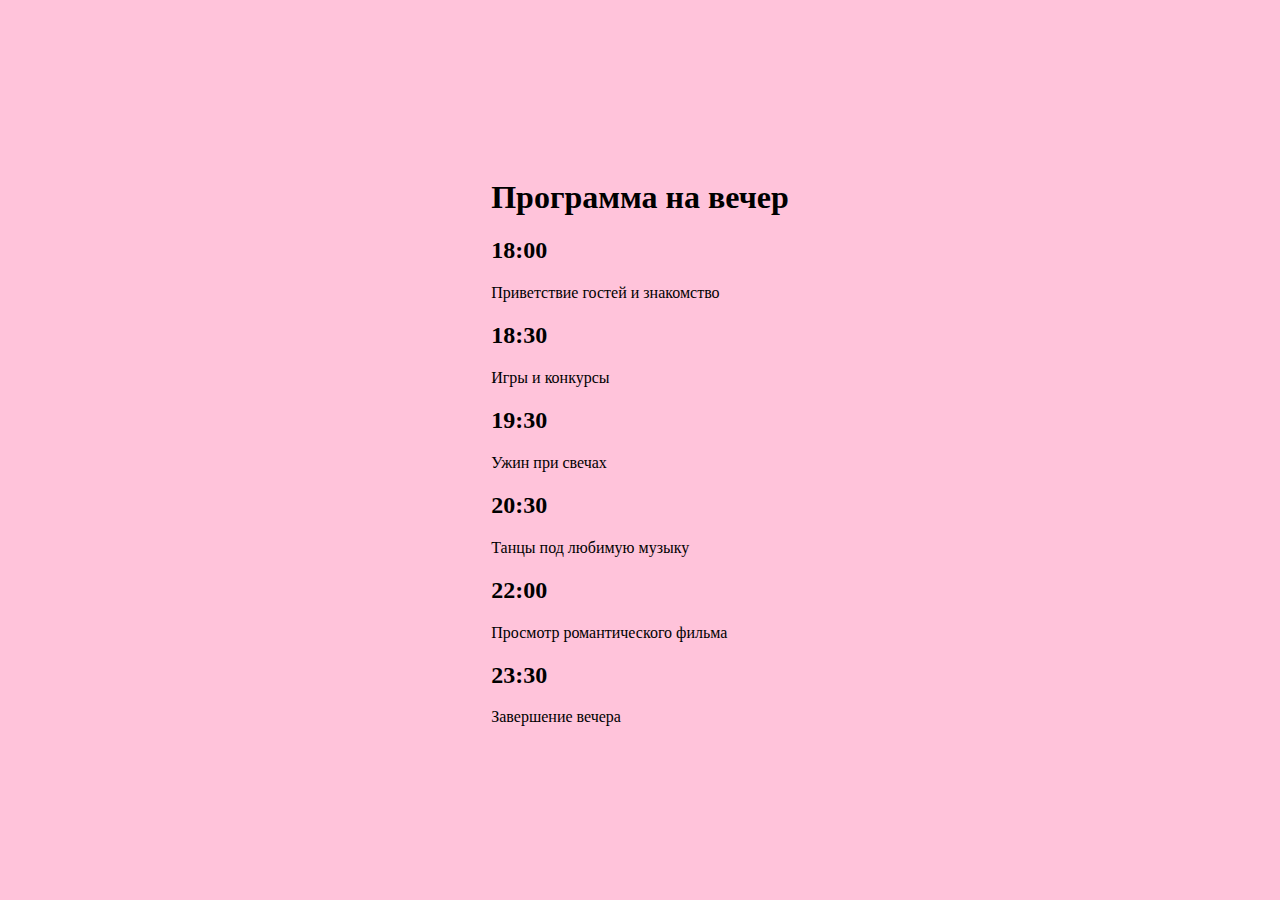
==== program.html @ bec293f7 "Create program.html" ====
<!DOCTYPE html>
<html>
    <head>
        <meta charset="UTF-8">
        <meta name="viewport" content="width=device-width, initial-scale=1">
        <link href="index.css" rel="stylesheet">
        <script src="https://ajax.googleapis.com/ajax/libs/jquery/3.6.1/jquery.min.js"></script>
        <title>Развлекательная программа на вечер</title>
    </head>
    <body>
        <div class="program-wrapper">
            <h1 class="program-title">Программа на вечер</h1>
            <div class="program-container">
                <div class="event">
                    <h2 class="event-time">18:00</h2>
                    <p class="event-description">Приветствие гостей и знакомство</p>
                </div>
                <div class="event">
                    <h2 class="event-time">18:30</h2>
                    <p class="event-description">Игры и конкурсы</p>
                </div>
                <div class="event">
                    <h2 class="event-time">19:30</h2>
                    <p class="event-description">Ужин при свечах</p>
                </div>
                <div class="event">
                    <h2 class="event-time">20:30</h2>
                    <p class="event-description">Танцы под любимую музыку</p>
                </div>
                <div class="event">
                    <h2 class="event-time">22:00</h2>
                    <p class="event-description">Просмотр романтического фильма</p>
                </div>
                <div class="event">
                    <h2 class="event-time">23:30</h2>
                    <p class="event-description">Завершение вечера</p>
                </div>
            </div>
        </div>
        <script src="index.js"></script>
    </body>
</html>
---- index.css ----
body {
    background-color: #ffc3da;
    margin: 0;
    padding: 0;
    display: flex;
    flex-direction: column;
    align-items: center;
    justify-content: center;
    min-height: 100vh;
}

.envelope-wrapper {
    height: 380px;
    display: flex;
    align-items: center;
    justify-content: center;
}

#envelope {
    position: relative;
    height: 180px;
    width: 280px;
    border-bottom-left-radius: 6px;
    border-bottom-right-radius: 6px;
    background-color: #FF6863;
    box-shadow: 0 4px 20px rgba(0, 0, 0, 0.2);
}

#envelope:hover {
    cursor: pointer;
}

.front {
    position: absolute;
    width: 0;
    height: 0;
    z-index: 3;
}

.flap {
    border-top: 98px solid #FF6863;
    border-left: 140px solid transparent;
    border-right: 140px solid transparent;
    border-bottom: 82px solid transparent;
    transform-origin: top;
}

.pocket {
    border-left: 140px solid #FF8BA0;
    border-right: 140px solid #FF8BA0;
    border-bottom: 90px solid #FFA8B5;
    border-top: 90px solid transparent;
    border-bottom-left-radius: 6px;
    border-bottom-right-radius: 6px;
}

.letter {
    position: relative;
    background-color: white;
    width: 90%;
    height: 95%;
    top: 5%;
    border-radius: 10px;
    box-shadow: 0 2px 26px rgba(0, 0, 0, .12);
    margin-left: auto;
    margin-right: auto;
}

.letter:after {
    content: "";
    position: absolute;
    top: 0;
    bottom: 0;
    left: 0;
    right: 0;
}

.words {
    position: absolute;
    left: 10%;
    width: 80%;
    height: 14%;
    font-size: 15px;
    font-family: Arial, Helvetica, sans-serif;
    color: black;
}

.line1 {
    top: 15%;
}
.line2 {
    top: 30%;
}
.line3 {
    top: 50%;
    text-align: center;
}
.line4 {
    top: 65%;
    text-align: center;
}

.open .flap {
    transform: rotatex(180deg);
    transition: transform 0.4s ease, z-index 0.6s;
    z-index: 1;
}

.close .flap {
    transform: rotatex(0deg);
    transition: transform 0.4s 0.6s ease, z-index 1s;
    z-index: 5;
}

.open .letter {
    transform: translatey(-80px);
    transition: transform 0.4s 0.6s ease, z-index 0.6s;
    z-index: 2;
}

.close .letter {
    transform: translatey(0deg);
    transition: transform 0.4s ease, z-index 1s;
    z-index: 1;
}

.hearts {
    position: absolute;
    top: 90px;
    left: 0;
    right: 0;
    z-index: 2;
}

.heart {
    position: absolute;
    bottom: 0;
    right: 10%;
}

.heart:before, .heart:after {
    position: absolute;
    content: "";
    background: #d00000;
    width: 50px;
    height: 80px;
    left: 50px;
    top: 0;
    border-radius: 50px 50px 0 0;
    transform: rotate(-45deg);
    transform-origin: 0 100%;
}

.heart:after {
    left: 0;
    transform: rotate(45deg);
    transform-origin: 100% 100%;
}

.close .heart {
    opacity: 0;
    animation: none;
}

.a1 {
    left: 20%;
    transform: scale(0.6);
    opacity: 1;
    animation: slideUp 4s linear 1, sideSway 2s  ease-in-out 4 alternate;
    animation-fill-mode: forwards;
    animation-delay: 0.7s;
}
.a2 {
    left: 55%;
    transform: scale(1);
    opacity: 1;
    animation: slideUp 5s linear 1, sideSway 4s  ease-in-out 2 alternate;
    animation-fill-mode: forwards;
    animation-delay: 0.7s;
}
.a3 {
    left: 10%;
    transform: scale(0.8);
    opacity: 1;
    animation: slideUp 7s linear 1, sideSway 2s  ease-in-out 6 alternate;
    animation-fill-mode: forwards;
    animation-delay: 0.7s;
}

@keyframes slideUp {
    0% {
       top: 0;
    }
    100% {
        top: -600px;
    }
}

@keyframes sideSway {
    0% {
        margin-left: 0px;
    }
    100% {
        margin-left: 50px;
    }
}

.reset {
    text-align: center;
    margin-top: 20px;
}

.reset button {
    font-weight: 800;
    font-style: normal;
    transition: all 0.1s linear;
    background-color: transparent;
    border: solid 2px #FF6863;
    border-radius: 4px;
    color: #FF6863;
    display: inline-block;
    font-size: 14px;
    text-transform: uppercase;
    margin: 10px;
    padding: 10px;
    line-height: 2em;
    text-decoration: none;
    min-width: 150px;
    outline: none;
}

.reset button:hover {
    background-color: #FF6863;
    cursor: pointer;
    color: white;
}

.valentine {
    text-align: center;
    font-family: Arial, Helvetica, sans-serif;
    color: rgb(20, 20, 20);
    font-size: 70px;
    margin: 50px 20px;
}

/* Медиазапросы для адаптивности */
@media (max-width: 768px) {
    .envelope-wrapper {
        height: 300px;
    }

    #envelope {
        width: 200px;
        height: 120px;
    }

    .flap {
        border-top: 70px solid #FF6863;
        border-left: 100px solid transparent;
        border-right: 100px solid transparent;
        border-bottom: 60px solid transparent;
    }

    .pocket {
        border-left: 100px solid #FF8BA0;
        border-right: 100px solid #FF8BA0;
        border-bottom: 60px solid #FFA8B5;
    }

    .letter {
        width: 85%;
        height: 90%;
    }

    .words {
        font-size: 12px;
    }

    .valentine {
        font-size: 40px;
        margin: 30px 10px;
    }

    .reset button {
        min-width: 120px;
        font-size: 12px;
        padding: 8px;
    }
}

@media (max-width: 480px) {
    .envelope-wrapper {
        height: 250px;
    }

    #envelope {
        width: 150px;
        height: 90px;
    }

    .flap {
        border-top: 50px solid #FF6863;
        border-left: 75px solid transparent;
        border-right: 75px solid transparent;
        border-bottom: 40px solid transparent;
    }

    .pocket {
        border-left: 75px solid #FF8BA0;
        border-right: 75px solid #FF8BA0;
        border-bottom: 40px solid #FFA8B5;
    }

    .letter {
        width: 80%;
        height: 85%;
    }

    .words {
        font-size: 10px;
    }

    .valentine {
        font-size: 30px;
        margin: 20px 10px;
    }

    .reset button {
        min-width: 100px;
        font-size: 10px;
        padding: 6px;
    }
}
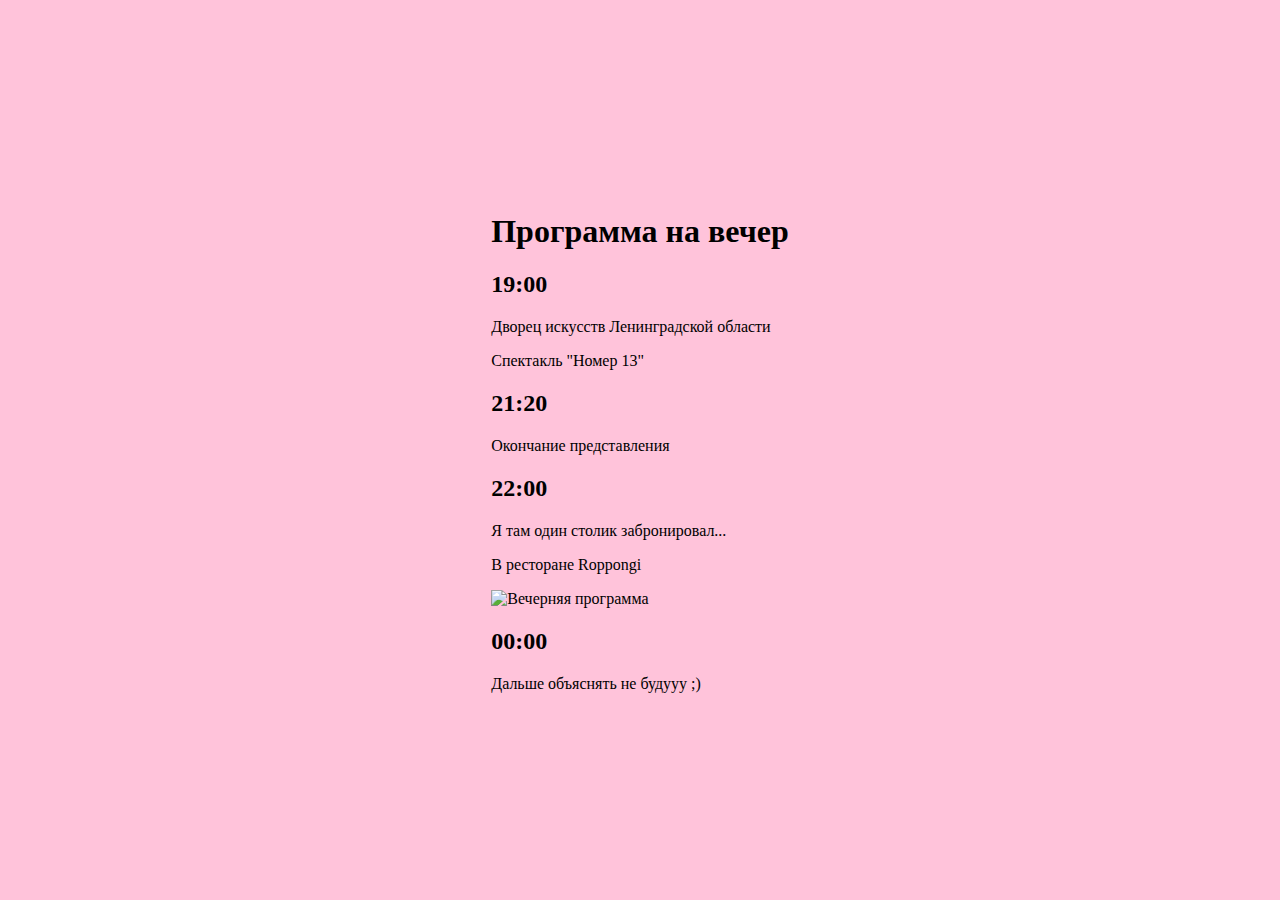
==== commit 77710009: "Update program.html" ====
--- a/program.html
+++ b/program.html
@@ -12,30 +12,26 @@
             <h1 class="program-title">Программа на вечер</h1>
             <div class="program-container">
                 <div class="event">
-                    <h2 class="event-time">18:00</h2>
-                    <p class="event-description">Приветствие гостей и знакомство</p>
+                    <h2 class="event-time">19:00</h2>
+                    <p class="event-description">Дворец искусств Ленинградской области</p>
+                    <p class="event-description">Спектакль "Номер 13"</p>
                 </div>
                 <div class="event">
-                    <h2 class="event-time">18:30</h2>
-                    <p class="event-description">Игры и конкурсы</p>
-                </div>
-                <div class="event">
-                    <h2 class="event-time">19:30</h2>
-                    <p class="event-description">Ужин при свечах</p>
-                </div>
-                <div class="event">
-                    <h2 class="event-time">20:30</h2>
-                    <p class="event-description">Танцы под любимую музыку</p>
+                    <h2 class="event-time">21:20</h2>
+                    <p class="event-description">Окончание представления</p>
                 </div>
                 <div class="event">
                     <h2 class="event-time">22:00</h2>
-                    <p class="event-description">Просмотр романтического фильма</p>
+                    <p class="event-description">Я там один столик забронировал...</p>
+                    <p class="event-description">В ресторане Roppongi</p>
                 </div>
+                <div class="program-image">
+                <img src="rest.jpg" alt="Вечерняя программа"></div>
                 <div class="event">
-                    <h2 class="event-time">23:30</h2>
-                    <p class="event-description">Завершение вечера</p>
-                </div>
+                    <h2 class="event-time">00:00</h2>
+                    <p class="event-description">Дальше объяснять не будууу ;)</p>
             </div>
+        </div>
         </div>
         <script src="index.js"></script>
     </body>
--- a/index.css
+++ b/index.css
@@ -330,4 +330,119 @@
         font-size: 10px;
         padding: 6px;
     }
-}
+    /* Основные стили для программы */
+.program-wrapper {
+    text-align: center;
+    padding: 20px;
+    background-color: #ffc3da;
+    min-height: 100vh;
+    display: flex;
+    flex-direction: column;
+    align-items: center;
+    justify-content: center;
+}
+
+.program-title {
+    font-family: Arial, Helvetica, sans-serif;
+    color: rgb(20, 20, 20);
+    font-size: 50px;
+    margin-bottom: 30px;
+}
+
+.program-container {
+    background-color: white;
+    padding: 20px;
+    border-radius: 10px;
+    box-shadow: 0 4px 20px rgba(0, 0, 0, 0.2);
+    max-width: 600px;
+    width: 100%;
+}
+
+.event {
+    margin-bottom: 20px;
+    padding: 10px;
+    border-bottom: 1px solid #FF6863;
+}
+
+.event:last-child {
+    border-bottom: none;
+}
+
+.event-time {
+    font-family: Arial, Helvetica, sans-serif;
+    color: #FF6863;
+    font-size: 24px;
+    margin: 0;
+}
+
+.event-description {
+    font-family: Arial, Helvetica, sans-serif;
+    color: rgb(20, 20, 20);
+    font-size: 18px;
+    margin: 5px 0 0;
+}
+
+/* Адаптивность */
+@media (max-width: 768px) {
+    .program-title {
+        font-size: 40px;
+    }
+
+    .event-time {
+        font-size: 20px;
+    }
+
+    .event-description {
+        font-size: 16px;
+    }
+}
+
+@media (max-width: 480px) {
+    .program-title {
+        font-size: 30px;
+    }
+
+    .event-time {
+        font-size: 18px;
+    }
+
+    .event-description {
+        font-size: 14px;
+    }
+}
+    /* Скрываем элемент */
+.hidden {
+    display: none;
+}
+
+/* Стили для кнопки программы */
+.program-button {
+    text-align: center;
+    margin-top: 30px;
+}
+
+.program-link {
+    font-weight: 800;
+    font-style: normal;
+    transition: all 0.1s linear;
+    background-color: transparent;
+    border: solid 2px #FF6863;
+    border-radius: 4px;
+    color: #FF6863;
+    display: inline-block;
+    font-size: 14px;
+    text-transform: uppercase;
+    margin: 20px;
+    padding: 10px;
+    line-height: 2em;
+    text-decoration: none;
+    min-width: 150px;
+    outline: none;
+}
+
+.program-link:hover {
+    background-color: #FF6863;
+    cursor: pointer;
+    color: white;
+}
+}
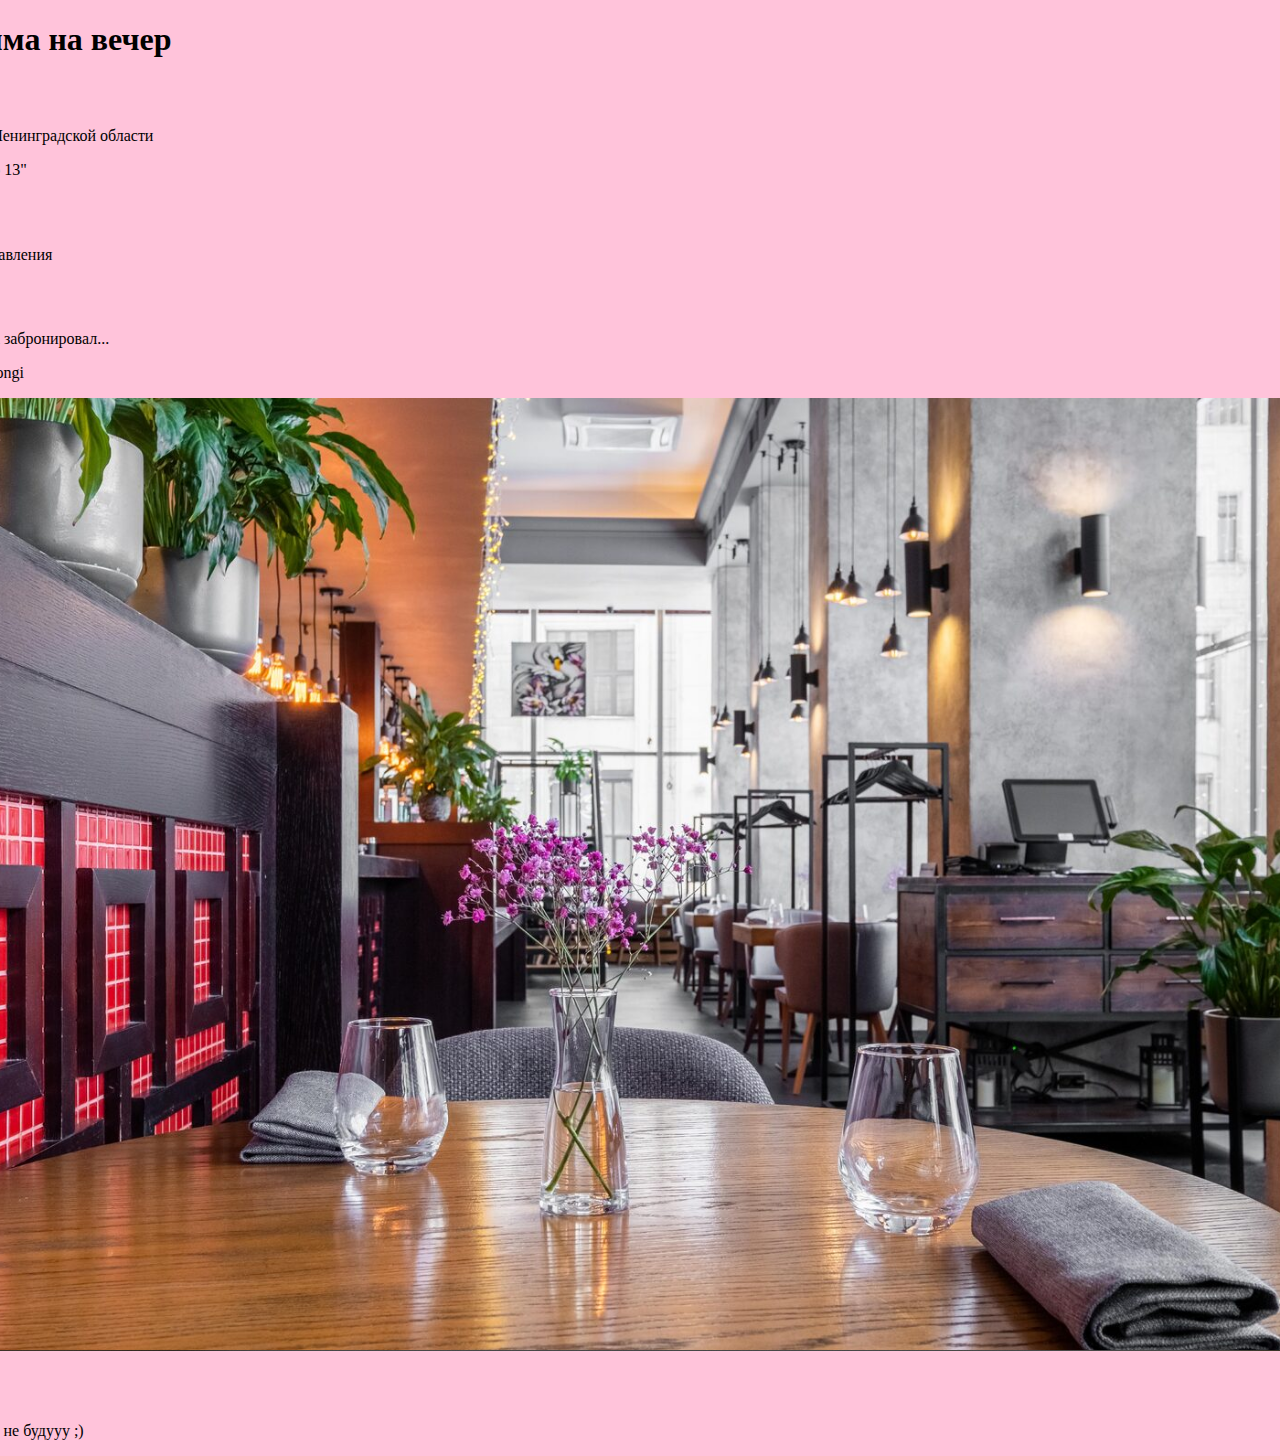
==== commit e4f8f793: "Update program.html" ====
--- a/program.html
+++ b/program.html
@@ -26,7 +26,7 @@
                     <p class="event-description">В ресторане Roppongi</p>
                 </div>
                 <div class="program-image">
-                <img src="rest.jpg" alt="Вечерняя программа"></div>
+                <img src="rest.PNG" alt="Вечерняя программа"></div>
                 <div class="event">
                     <h2 class="event-time">00:00</h2>
                     <p class="event-description">Дальше объяснять не будууу ;)</p>
--- a/index.css
+++ b/index.css
@@ -445,4 +445,15 @@
     cursor: pointer;
     color: white;
 }
-}
+    /* Стили для картинки */
+.program-image {
+    text-align: center;
+    margin-bottom: 20px;
+}
+
+.program-image img {
+    max-width: 100%; /* Картинка будет адаптироваться под размер экрана */
+    height: auto; /* Сохраняем пропорции */
+    border-radius: 10px; /* Закругляем углы */
+    box-shadow: 0 4px 20px rgba(0, 0, 0, 0.2); /* Добавляем тень */
+}
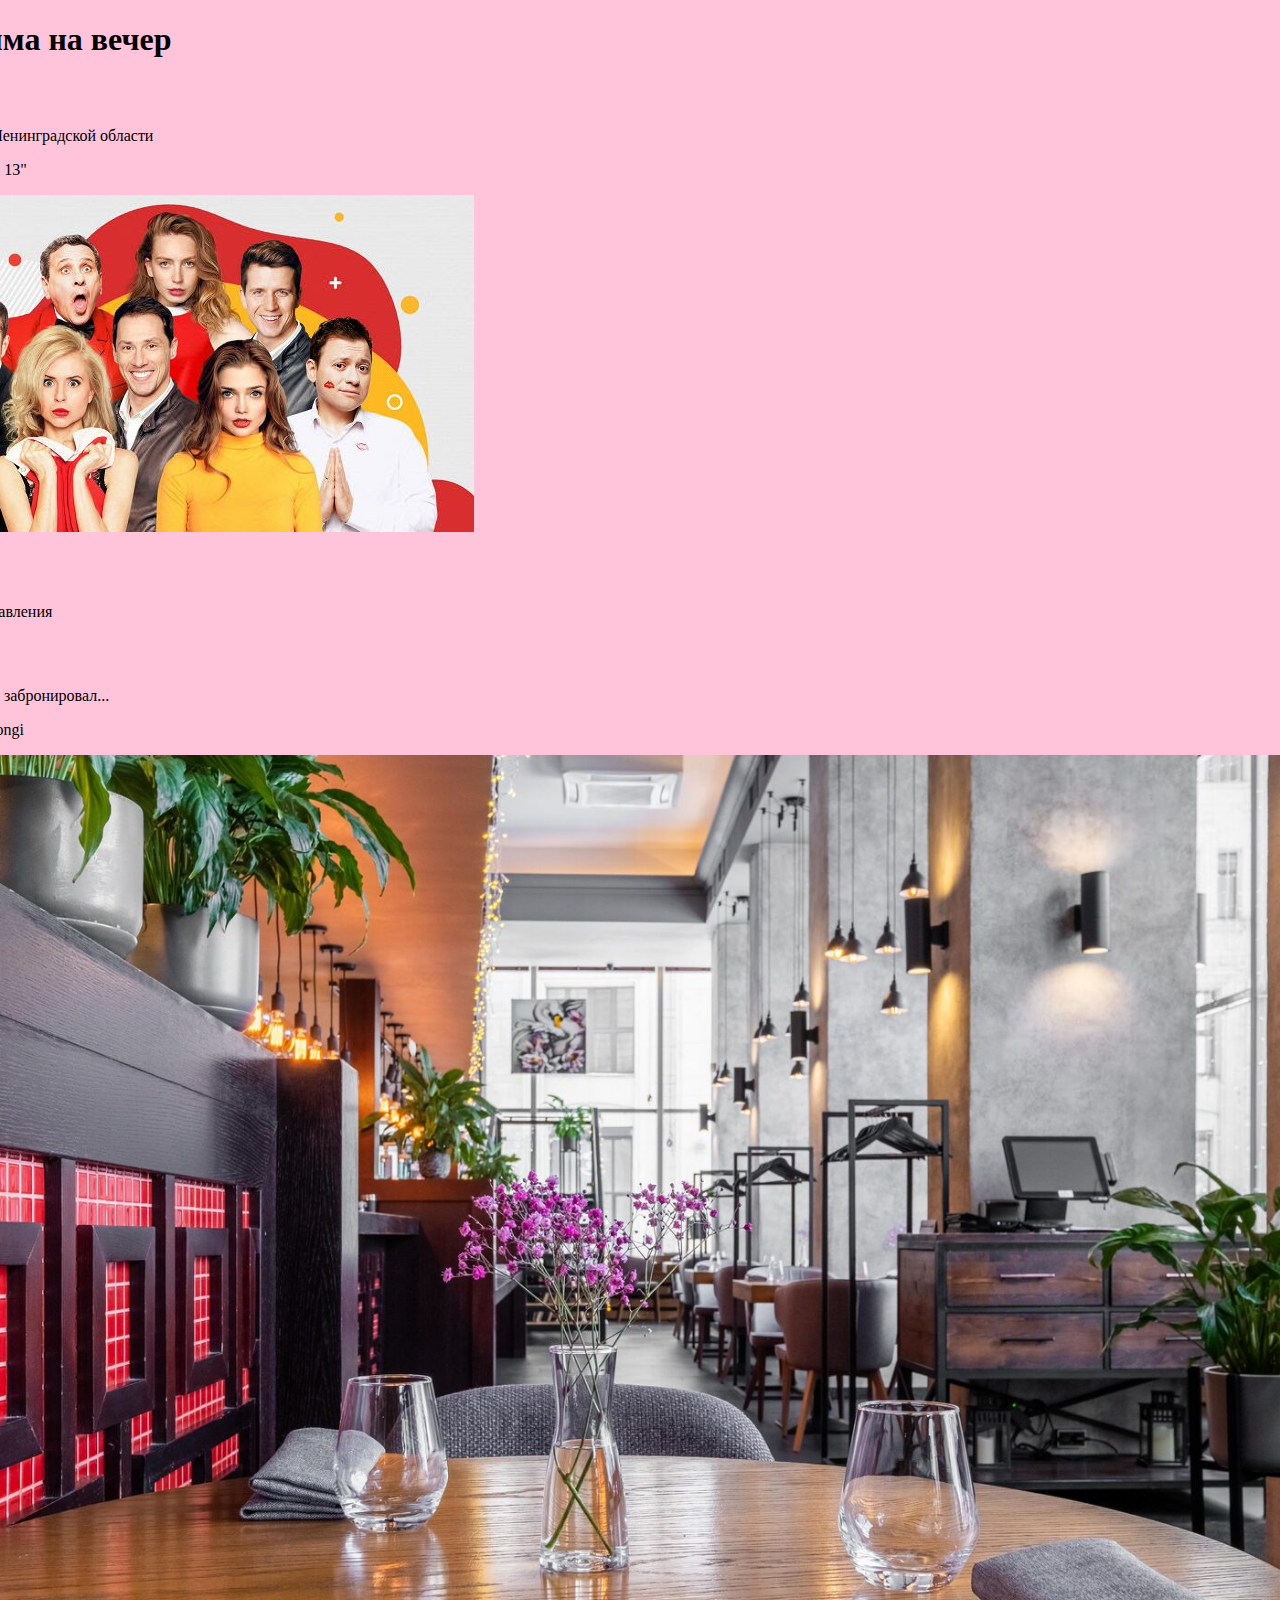
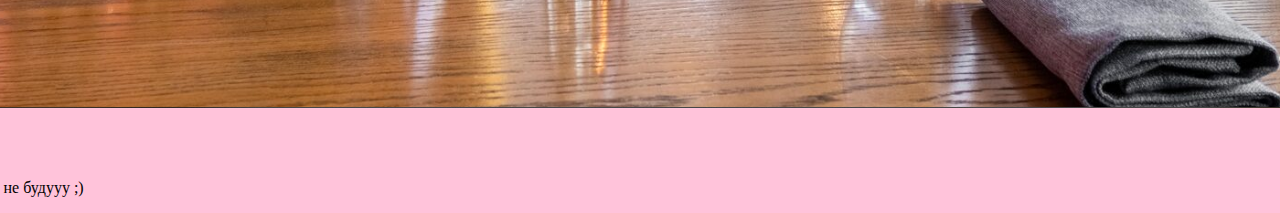
==== commit 8b81354b: "Update program.html" ====
--- a/program.html
+++ b/program.html
@@ -16,6 +16,8 @@
                     <p class="event-description">Дворец искусств Ленинградской области</p>
                     <p class="event-description">Спектакль "Номер 13"</p>
                 </div>
+                <div class="program-image">
+                <img src="mordi.jpg" alt="Вечерняя программа"></div>
                 <div class="event">
                     <h2 class="event-time">21:20</h2>
                     <p class="event-description">Окончание представления</p>
